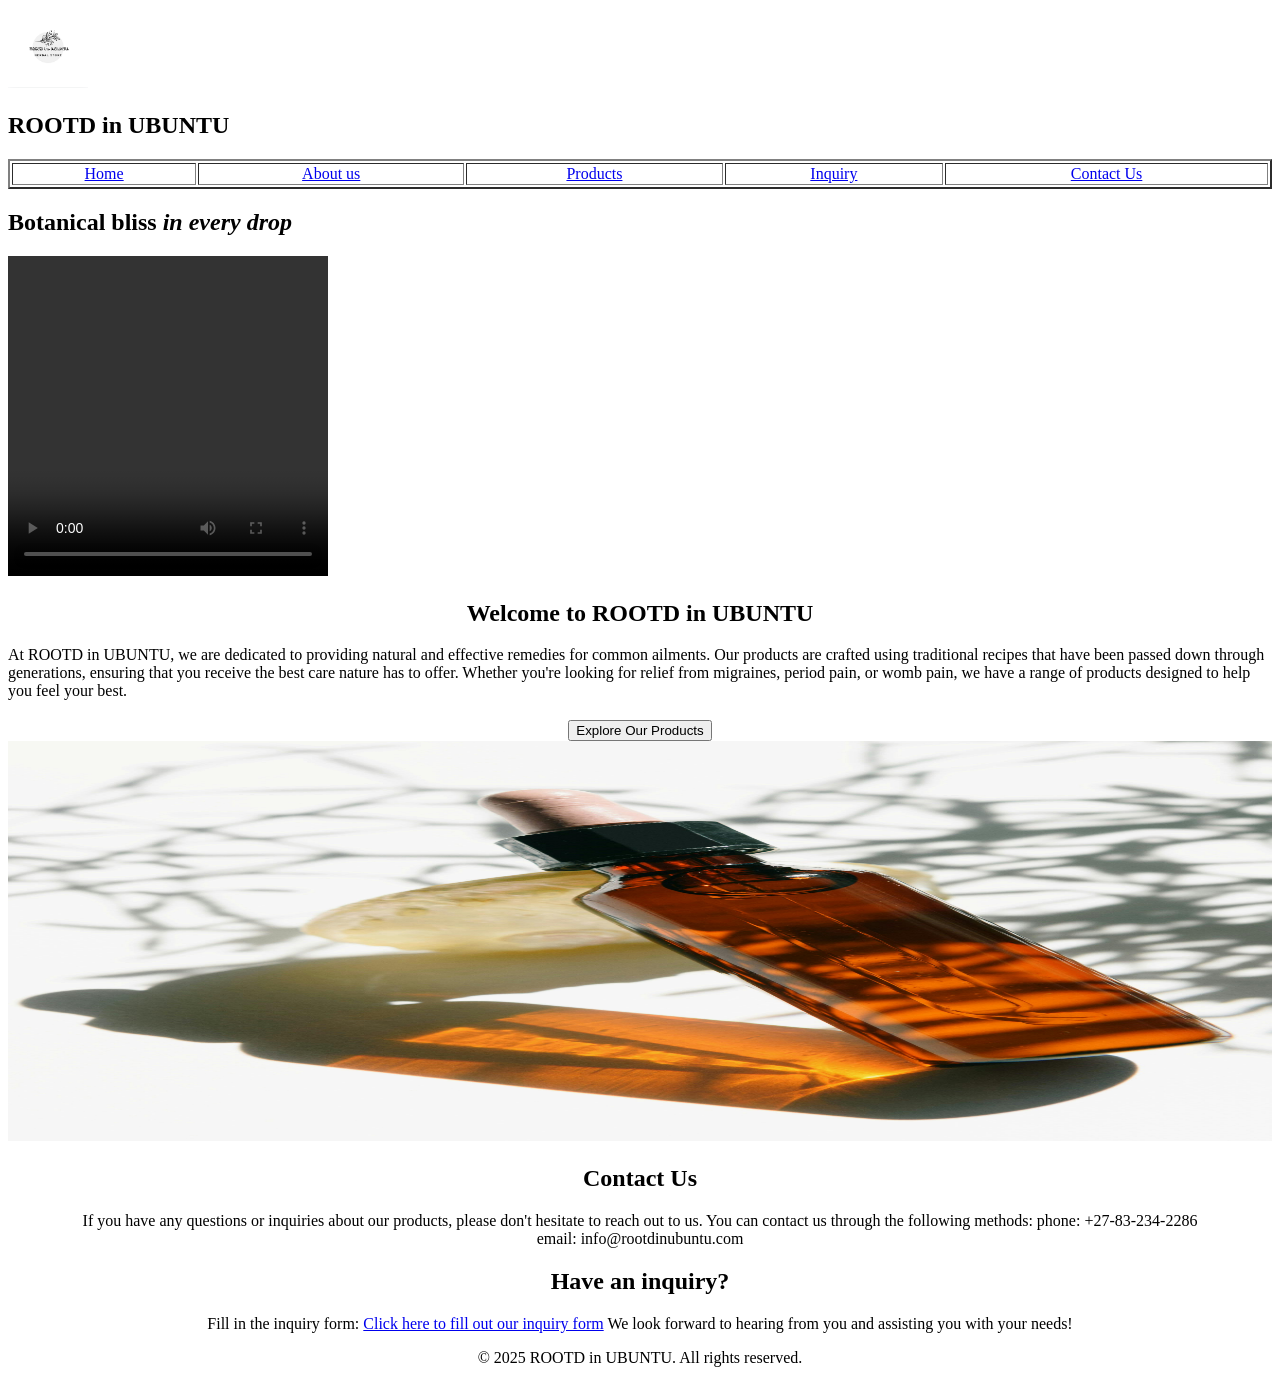
==== Root folder/index.html @ 6d944dab "I CHANGED THE REPOSITORY" ====
<!DOCTYPE html>
<html lang="en">
<head>
    <meta charset="UTF-8">
    <meta name="viewport" content="width=device-width, initial-scale=1.0">
    <title>Document</title>
</head>
<body>
    <section class="hero">
    <header>
        <a href="index.html"><img src="img/logo.jpg" alt="Logo" width="80"></a>

        <h1> ROOTD in UBUNTU</h1>

            <table border="2" width="100%">

     <tr>
      <td align="center"> <a href="index.html">Home</a></td>
       <td align="center"> <a href="About.html">About us</a></td>
       <td align="center"><a href="Products.html">Products</a></td>
       <td align="center"> <a href="Inquiry.html">Inquiry</a></td>
        <td align="center"><a href="contact.html">Contact Us</a></td>
     </tr>
        </table>

        <h2 class="Hero-title" >
            Botanical bliss <em>in every drop </em>
        </h2>

           <video width="320" height="320" controls>
            <source src="img/video.mp4" type="video/mp4" width="320">

    </header>
    <h2 style="text-align: center;">Welcome to ROOTD in UBUNTU</h2>
    <p>
        At ROOTD in UBUNTU, we are dedicated to providing natural and effective remedies for common ailments. Our products are crafted using traditional recipes that have been passed down through generations, ensuring that you receive the best care nature has to offer. 
        Whether you're looking for relief from migraines, period pain, or womb pain, we have a range of products designed to help you feel your best. 
    </p>
    </section>
    
    <section class="Products-section">

<div style="text-align: center; margin-top: 20px;">
    <a href="Products.html"><button class="explore-button">Explore Our Products</button></a>
</div>

<img src="img/product.jpg" alt="Products" width="100%" height="400"> <br>
    </section>

    <section class="contact-section">
    <h2 style="text-align: center;">Contact Us</h2>
    <p style="text-align: center;">
        If you have any questions or inquiries about our products, please don't hesitate to reach out to us. You can contact us through the following methods:
        phone: +27-83-234-2286 <br>
        email: info@rootdinubuntu.com <br>
    </p>
    </section>

    <section class="inquiry-section">

          <h2 style="text-align: center;">Have an inquiry?</h2>
        
    <p style="text-align: center;">

       Fill in the inquiry form: <a href="Inquiry.html">Click here to fill out our inquiry form</a>

        We look forward to hearing from you and assisting you with your needs!
    </p>
    </section>

    <footer>
        <p style="text-align: center;">&copy; 2025 ROOTD in UBUNTU. All rights reserved.</p>
    </footer>
</body>
</html>
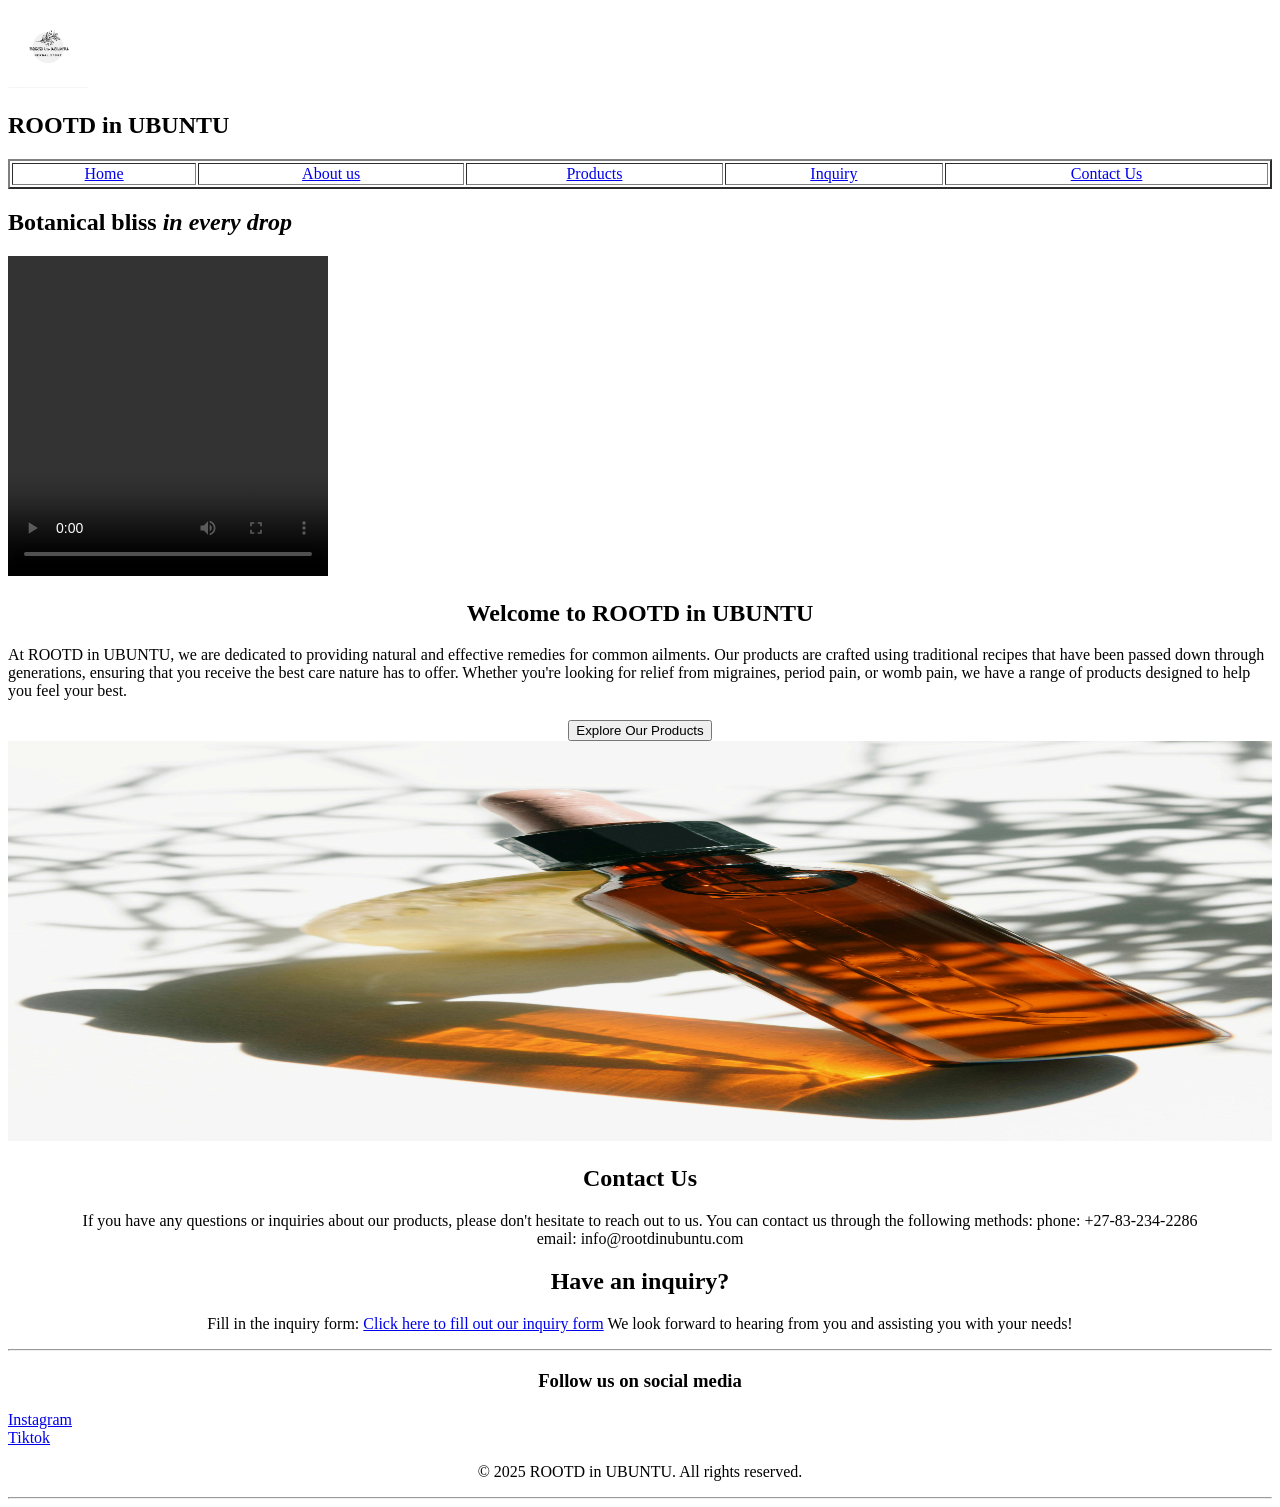
==== commit b807d625: "I EDITED" ====
--- a/Root folder/index.html
+++ b/Root folder/index.html
@@ -28,15 +28,20 @@
         </h2>
 
            <video width="320" height="320" controls>
-            <source src="img/video.mp4" type="video/mp4" width="320">
+            <source style="max-width: 100%;"src="img/video.mp4" type="video/mp4" width="600">
 
     </header>
+
+<!---This welcome section is added to the homepage to give customers a brief introduction about our company and what we offer. It sets the tone for the website and encourages visitors to explore further.--->
+
+    <section>
     <h2 style="text-align: center;">Welcome to ROOTD in UBUNTU</h2>
     <p>
         At ROOTD in UBUNTU, we are dedicated to providing natural and effective remedies for common ailments. Our products are crafted using traditional recipes that have been passed down through generations, ensuring that you receive the best care nature has to offer. 
         Whether you're looking for relief from migraines, period pain, or womb pain, we have a range of products designed to help you feel your best. 
     </p>
     </section>
+    <!--This products section is added to the homepage to give customers a glimpse of the <products--->
     
     <section class="Products-section">
 
@@ -47,6 +52,8 @@
 <img src="img/product.jpg" alt="Products" width="100%" height="400"> <br>
     </section>
 
+<!--This contact section is added to the homepage  to provide customers with easy access to our contact information  -->
+
     <section class="contact-section">
     <h2 style="text-align: center;">Contact Us</h2>
     <p style="text-align: center;">
@@ -55,6 +62,7 @@
         email: info@rootdinubuntu.com <br>
     </p>
     </section>
+    <!--The inquiry section is added to the homepage to encourage customers to reach out with any questions they may have about our products. It provides clear contact information and invites customers to get in touch for assistance-->
 
     <section class="inquiry-section">
 
@@ -69,7 +77,13 @@
     </section>
 
     <footer>
+        <hr>
+        <h3 style="text-align: center;">Follow us on social media</h3>
+
+         <a href="https://www.instagram.com/aug_the_blithe?igsh=MTAxZm5raGt6dGxr&utm_source=qr" target="_blank">Instagram</a><br>
+    <a href="http://www.tiktok.com/@aug_the_blithe" target="_blank">Tiktok</a><br>
         <p style="text-align: center;">&copy; 2025 ROOTD in UBUNTU. All rights reserved.</p>
+        <hr>
     </footer>
 </body>
 </html>
